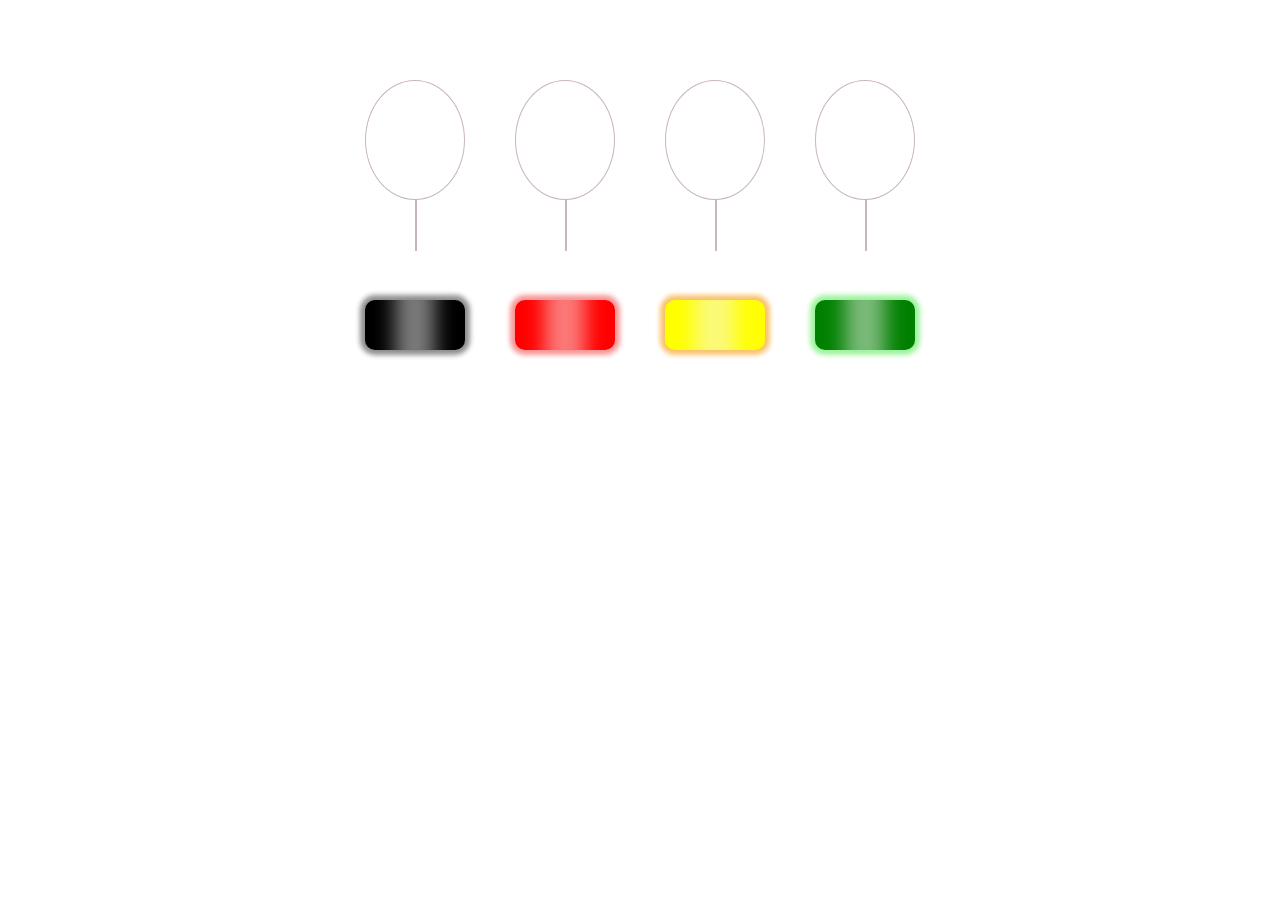
==== baloon/index.html @ 3b587fd6 "..." ====
<!DOCTYPE html>
<html lang="en">
<head>
    <meta charset="UTF-8">
    <meta http-equiv="X-UA-Compatible" content="IE=edge">
    <meta name="viewport" content="width=device-width, initial-scale=1.0">
    <link rel="stylesheet" href="./assets/css/style.css">
    <script defer src="./js/index.js"></script>
    <title>lamp task</title>
</head>
<body>
    <main>
    </main>
</body>
</html>
---- baloon/assets/css/style.css ----
* {
  padding: 0;
  margin: 0;
  -webkit-box-sizing: border-box;
          box-sizing: border-box;
}

body {
  background-image: url("/assets/img/1361.jpg");
  background-position: center;
  background-repeat: no-repeat;
  background-size: cover;
}

.container {
  max-width: 1150px;
  margin: 80px auto;
}

.d-flex {
  margin-bottom: 100px;
  display: -webkit-box;
  display: -ms-flexbox;
  display: flex;
  -webkit-box-pack: center;
      -ms-flex-pack: center;
          justify-content: center;
  -webkit-box-align: center;
      -ms-flex-align: center;
          align-items: center;
  gap: 50px;
}

.bg-black {
  background-color: black;
  -webkit-box-shadow: 0px 0px 5px 5px #918e8e;
          box-shadow: 0px 0px 5px 5px #918e8e;
}

.bg-red {
  background-color: red;
  -webkit-box-shadow: 0px 0px 5px 5px #f79696;
          box-shadow: 0px 0px 5px 5px #f79696;
}

.bg-yellow {
  background-color: yellow;
  -webkit-box-shadow: 0px 0px 5px 5px #fac26d;
          box-shadow: 0px 0px 5px 5px #fac26d;
}

.bg-green {
  background-color: green;
  -webkit-box-shadow: 0px 0px 5px 5px #9ef39e;
          box-shadow: 0px 0px 5px 5px #9ef39e;
}

.baloon {
  width: 100px;
  height: 120px;
  border-radius: 100%;
  position: relative;
  border: 1px solid #cab6b6;
  cursor: pointer;
  -webkit-transition: 0.5s;
  transition: 0.5s;
}

.baloon::after {
  content: '';
  border: 1px solid #cab6b6;
  position: absolute;
  top: 100%;
  left: 50%;
  height: 50px;
}

.color-box {
  width: 100px;
  height: 50px;
  border-radius: 10px;
  cursor: pointer;
  position: relative;
  overflow: hidden;
}

.color-box::after {
  content: '';
  position: absolute;
  top: 0;
  left: 50%;
  height: 100%;
  -webkit-box-shadow: 0px 0px 20px 20px #f8f5f5;
          box-shadow: 0px 0px 20px 20px #f8f5f5;
  opacity: .5;
}

.baloon-effect {
  height: 115px;
}
/*# sourceMappingURL=style.css.map */
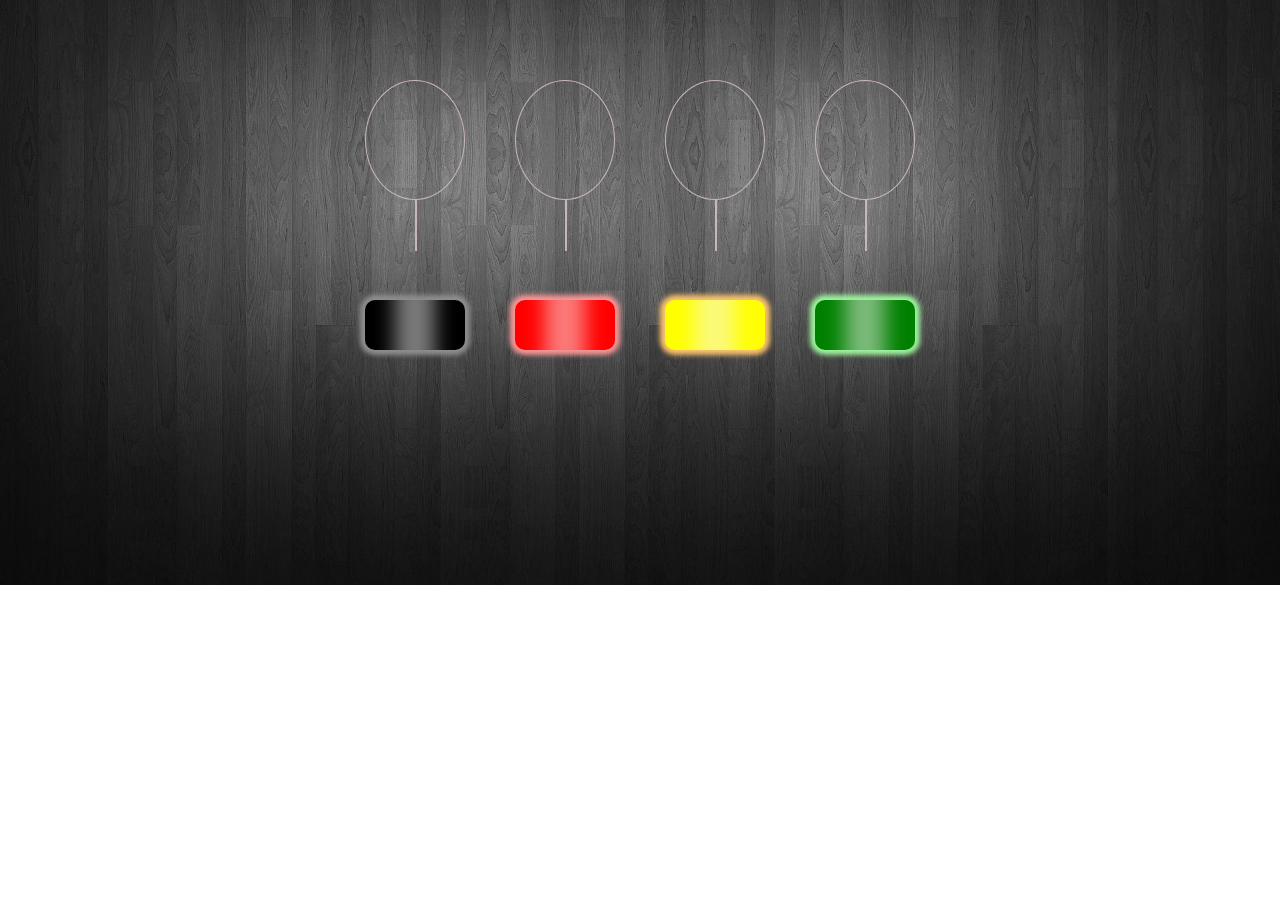
==== commit 588f6124: "after deadline added" ====
--- a/baloon/index.html
+++ b/baloon/index.html
@@ -10,6 +10,20 @@
 </head>
 <body>
     <main>
+        <div class="container">
+            <div class="color-baloons d-flex">
+                <div class="baloon black"></div>
+                <div class="baloon red"></div>
+                <div class="baloon yellow"></div>
+                <div class="baloon green"></div>
+            </div>
+            <div class="current-colors d-flex">
+                <div class="color-box box-1" data-id="black"></div>
+                <div class="color-box box-2" data-id="red"></div>
+                <div class="color-box box-3" data-id="yellow"></div>
+                <div class="color-box box-4" data-id="green"></div>
+            </div>
+        </div>
     </main>
 </body>
 </html>--- a/baloon/assets/css/style.css
+++ b/baloon/assets/css/style.css
@@ -6,7 +6,7 @@
 }
 
 body {
-  background-image: url("/assets/img/1361.jpg");
+  background-image: url("../img/1361.jpg");
   background-position: center;
   background-repeat: no-repeat;
   background-size: cover;
@@ -31,25 +31,25 @@
   gap: 50px;
 }
 
-.bg-black {
+.box-1 {
   background-color: black;
   -webkit-box-shadow: 0px 0px 5px 5px #918e8e;
           box-shadow: 0px 0px 5px 5px #918e8e;
 }
 
-.bg-red {
+.box-2 {
   background-color: red;
   -webkit-box-shadow: 0px 0px 5px 5px #f79696;
           box-shadow: 0px 0px 5px 5px #f79696;
 }
 
-.bg-yellow {
+.box-3 {
   background-color: yellow;
   -webkit-box-shadow: 0px 0px 5px 5px #fac26d;
           box-shadow: 0px 0px 5px 5px #fac26d;
 }
 
-.bg-green {
+.box-4 {
   background-color: green;
   -webkit-box-shadow: 0px 0px 5px 5px #9ef39e;
           box-shadow: 0px 0px 5px 5px #9ef39e;
@@ -94,8 +94,4 @@
           box-shadow: 0px 0px 20px 20px #f8f5f5;
   opacity: .5;
 }
-
-.baloon-effect {
-  height: 115px;
-}
 /*# sourceMappingURL=style.css.map */